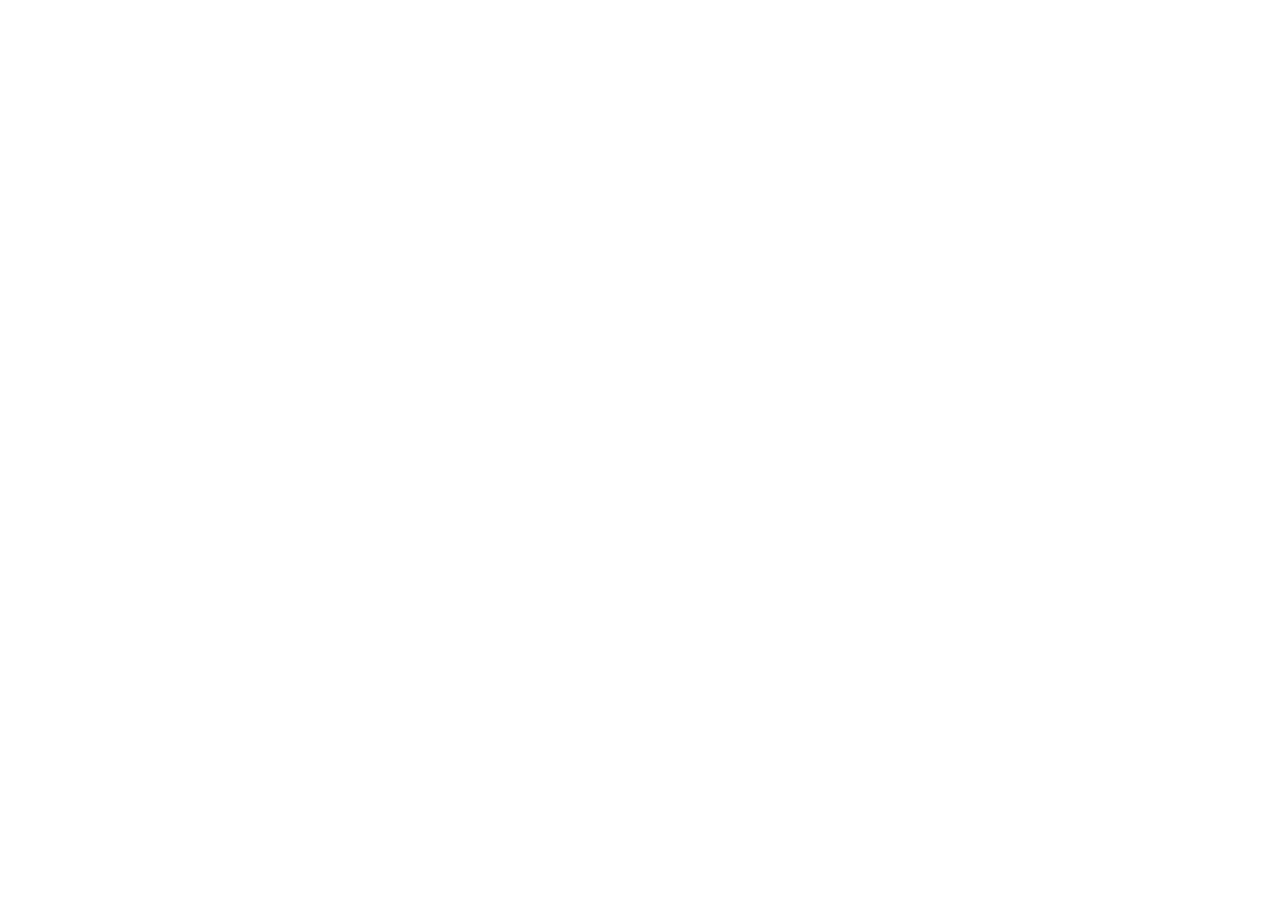
==== Admin/index.html @ 79d08bf3 "update" ====
<!DOCTYPE html>
<html lang="en">
  <head>
    <meta charset="UTF-8" />
    <meta name="viewport" content="width=device-width, initial-scale=1.0" />
    <title>RS Fashion | Secure Admin Portal</title>
    <link href="https://fonts.googleapis.com/css2?family=Jost:wght@300;400;500;600&family=Playfair+Display:ital,wght@0,600&display=swap" rel="stylesheet">
    <link rel="stylesheet" href="https://cdnjs.cloudflare.com/ajax/libs/font-awesome/6.4.0/css/all.min.css">
    <script src="https://cdn.jsdelivr.net/npm/chart.js"></script>
  </head>
  <body>
    <div id="root"></div>
    <script type="module" src="main.jsx"></script>
  </body>
</html>
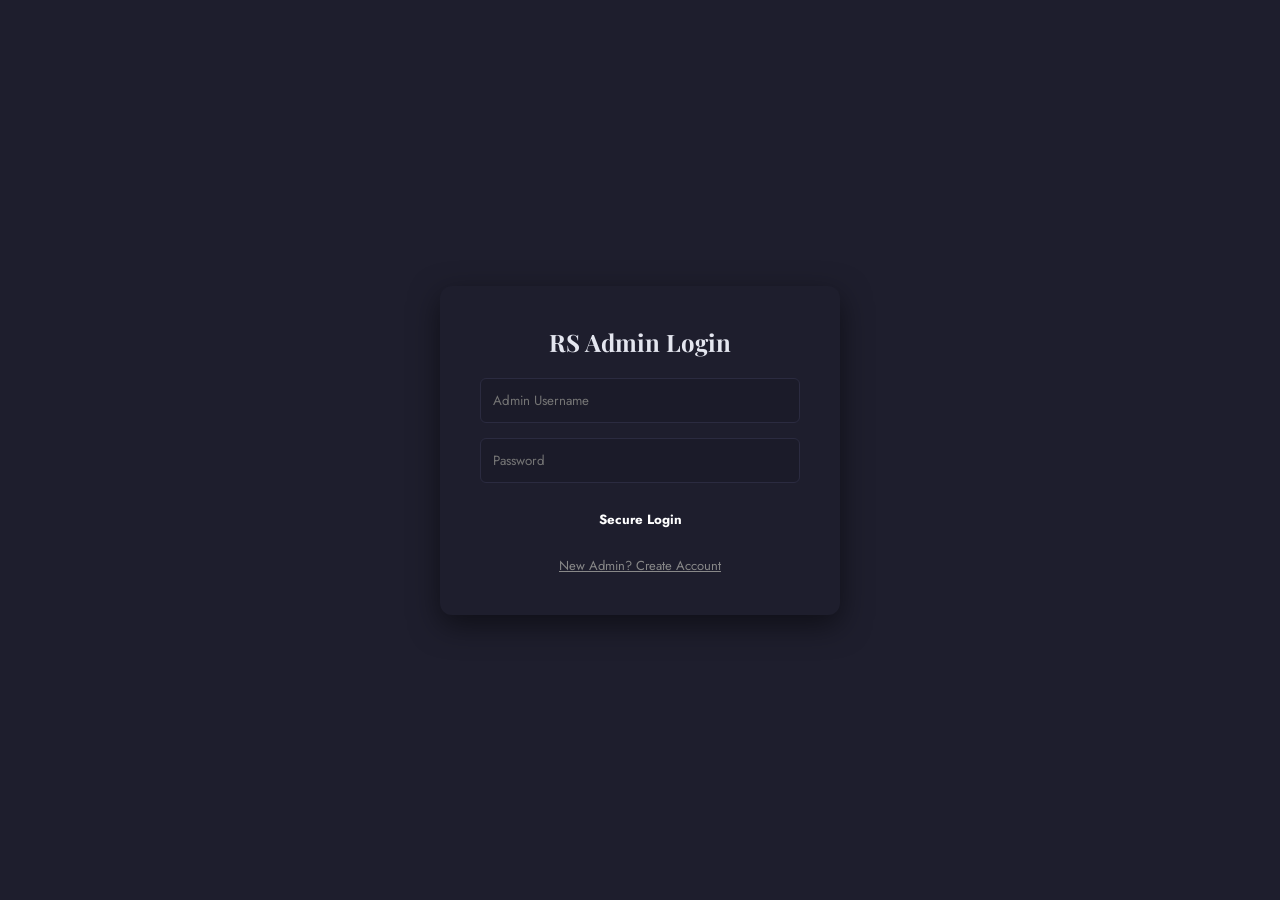
==== commit a266c2c0: "update" ====
--- a/Admin/index.html
+++ b/Admin/index.html
@@ -1,15 +1,668 @@
 <!DOCTYPE html>
 <html lang="en">
-  <head>
-    <meta charset="UTF-8" />
-    <meta name="viewport" content="width=device-width, initial-scale=1.0" />
+<head>
+    <meta charset="UTF-8">
+    <meta name="viewport" content="width=device-width, initial-scale=1.0">
     <title>RS Fashion | Secure Admin Portal</title>
     <link href="https://fonts.googleapis.com/css2?family=Jost:wght@300;400;500;600&family=Playfair+Display:ital,wght@0,600&display=swap" rel="stylesheet">
     <link rel="stylesheet" href="https://cdnjs.cloudflare.com/ajax/libs/font-awesome/6.4.0/css/all.min.css">
     <script src="https://cdn.jsdelivr.net/npm/chart.js"></script>
-  </head>
-  <body>
-    <div id="root"></div>
-    <script type="module" src="main.jsx"></script>
-  </body>
-</html>
+    <style> .hide-auth #auth-screen { display: none !important; } .show-app #main-app { display: flex !important; } </style>
+    <script>
+        if(localStorage.getItem('rsAdminLoggedIn') === 'true') { document.documentElement.classList.add('hide-auth', 'show-app'); }
+        if(localStorage.getItem('rsDarkMode') === 'true') { document.documentElement.classList.add('dark-mode'); }
+    </script>
+    <style>
+    
+    
+    
+    
+    
+    
+        :root { --sidebar-bg: #11111a; --bg-color: #343442; --card-bg: #1e1e2d; --text-main: #e4e6ef; --border-color: #2b2b40; --input-bg: #1b1b29; }
+        
+        
+        
+        
+        
+        body.dark-mode { --sidebar-bg: #1e1e2d; --primary: #c5a880; --bg-color: #CCD4E1; --card-bg: #ffffff; --text-main: #3f4254; --border-color: #eee; --input-bg: #fbfbfb; }
+        
+        
+        
+        
+        
+        
+        * { margin: 0; padding: 0; box-sizing: border-box; font-family: 'Jost', sans-serif; transition: background 0.3s ease, color 0.3s ease, transform 0.1s ease; -webkit-tap-highlight-color: transparent; }
+        button:active, .nav-item:active, .sidebar-brand:active, .card:active { transform: scale(0.999); opacity: 0.95; }
+
+        body { display: flex; background-color: var(--bg-color); color: var(--text-main); height: 100vh; overflow: hidden; transition: 0.15s; }
+        
+        #auth-screen { position: fixed; inset: 0; background: #1e1e2d; display: flex; align-items: center; justify-content: center; z-index: 1000; }
+        .auth-box { background: var(--card-bg); padding: 40px; border-radius: 12px; width: 90%; max-width: 400px; text-align: center; box-shadow: 0 10px 30px rgba(0,0,0,0.5); }
+        .auth-input { width: 100%; padding: 12px; margin-bottom: 15px; border: 1px solid var(--border-color); border-radius: 6px; background: var(--input-bg); color: var(--text-main); }
+        .auth-btn { width: 100%; padding: 12px; background: var(--primary); color: white; border: none; border-radius: 6px; font-weight: bold; cursor: pointer; transition: 0.2s; }
+        
+        .sidebar { width: 260px; background-color: var(--sidebar-bg); height: 100vh; display: flex; flex-direction: column; transition: 0.3s; z-index: 100; flex-shrink: 0;}
+        .sidebar-brand { height: 70px; display: flex; align-items: center; justify-content: center; color: white; font-family: 'Playfair Display', serif; font-size: 22px; border-bottom: 1px solid rgba(255,255,255,0.05); }
+        .nav-item { padding: 15px 25px; color: #a2a3b7; display: flex; align-items: center; cursor: pointer; transition: 0.3s; font-size: 15px; }
+        .nav-item:hover, .nav-item.active { background-color: rgba(197, 168, 128, 0.1); color: var(--primary); border-left: 3px solid var(--primary); }
+        
+        .main-content { flex-grow: 1; display: none; flex-direction: column; height: 100vh; overflow-y: auto; width: 100%;}
+        .header { height: 70px; background: var(--card-bg); display: flex; align-items: center; justify-content: space-between; padding: 0 30px; box-shadow: 0 2px 10px rgba(0,0,0,0.02); flex-shrink: 0; border-bottom: 1px solid var(--border-color);}
+        .view-section { display: none; padding: 30px; animation: fadeIn 0.3s ease; }
+        .view-section.active { display: block; }
+        @keyframes fadeIn { from { opacity: 0; transform: translateY(10px); } to { opacity: 1; transform: translateY(0); } }
+        
+        .card { background: var(--card-bg); border-radius: 10px; box-shadow: 0 5px 15px rgba(0,0,0,0.03); overflow: hidden; margin-bottom: 20px; border: 1px solid var(--border-color); }
+        .card-header { padding: 20px 25px; border-bottom: 1px solid var(--border-color); display: flex; justify-content: space-between; align-items: center; }
+        .btn-primary { background: var(--primary); color: white; padding: 8px 15px; border: none; border-radius: 5px; cursor: pointer; font-weight: 500; }
+        
+        table { width: 100%; border-collapse: collapse; }
+        th, td { padding: 15px 25px; text-align: left; border-bottom: 1px solid var(--border-color); font-size: 14px; color: var(--text-main); }
+        th { font-weight: 600; color: #888; text-transform: uppercase; font-size: 12px; }
+        
+        .stats-grid { display: grid; grid-template-columns: repeat(auto-fit, minmax(200px, 1fr)); gap: 20px; margin-bottom: 20px; }
+        .stat-card { background: var(--card-bg); padding: 20px; border-radius: 10px; border: 1px solid var(--border-color); display: flex; justify-content: space-between; align-items: center; }
+        .stat-card h3 { font-size: 24px; color: var(--text-main); margin-top: 5px; }
+        
+        .form-grid { display: grid; grid-template-columns: 1fr 1fr; gap: 20px; padding: 25px; }
+        .form-group { margin-bottom: 15px; }
+        label { display: block; margin-bottom: 8px; font-weight: 500; font-size: 14px; color: var(--text-main); }
+        input[type="text"], input[type="password"], input[type="number"], select { width: 100%; padding: 12px; border: 1px solid var(--border-color); border-radius: 6px; background: var(--input-bg); color: var(--text-main); }
+        .full-width { grid-column: 1 / -1; }
+        .upload-area { border: 2px dashed var(--primary); padding: 30px; text-align: center; border-radius: 8px; cursor: pointer; background: var(--input-bg); transition: 0.3s; }
+        
+        .chat-layout { display: flex; height: 70vh; border-top: 1px solid var(--border-color); overflow: hidden; }
+        .chat-list { width: 30%; background: var(--card-bg); border-right: 1px solid var(--border-color); overflow-y: auto; }
+        .chat-user-item { padding: 15px; border-bottom: 1px solid var(--border-color); cursor: pointer; transition: 0.3s; }
+        .chat-user-item:hover, .chat-user-item.active { background: rgba(197, 168, 128, 0.1); border-left: 4px solid var(--primary); }
+        .chat-window { width: 70%; background: var(--input-bg); display: flex; flex-direction: column; }
+        .chat-header-info { padding: 15px; background: var(--card-bg); border-bottom: 1px solid var(--border-color); display: flex; justify-content: space-between; align-items: center; }
+        .chat-messages { flex: 1; padding: 20px; overflow-y: auto; display: flex; flex-direction: column; gap: 15px; }
+        .msg-bubble { max-width: 70%; padding: 12px 16px; border-radius: 12px; font-size: 14px; position: relative; }
+        .msg-admin { background: #c5a880; color: #fff; align-self: flex-end; border-bottom-right-radius: 2px; }
+        .msg-user { background: #fff; color: #111; align-self: flex-start; border-bottom-left-radius: 2px; border: 1px solid var(--border-color); }
+        body.dark-mode .msg-user { background: #202c33; color: #fff; border-color: #2b2b40; }
+        .chat-input-area { padding: 15px; background: var(--card-bg); border-top: 1px solid var(--border-color); display: flex; gap: 10px; align-items: center; }
+        
+        .modal-overlay { position: fixed; inset: 0; background: rgba(0,0,0,0.7); display: none; align-items: center; justify-content: center; z-index: 2000; }
+        .modal-content { background: var(--card-bg); padding: 30px; border-radius: 12px; width: 90%; max-width: 600px; max-height: 85vh; overflow-y: auto; color: var(--text-main); border: 1px solid var(--border-color); }
+        
+        .toast { position: fixed; bottom: 30px; left: 50%; transform: translateX(-50%) translateY(100px); padding: 12px 25px; border-radius: 30px; color: white; font-weight: bold; font-size: 14px; opacity: 0; transition: 0.4s ease; z-index: 9999; }
+        .toast.show { transform: translateX(-50%) translateY(0); opacity: 1; }
+        .toast-success { background: #1bc5bd; } .toast-error { background: #f64e60; } .toast-info { background: #3699ff; }
+        
+        @media (max-width: 768px) { .sidebar { position: fixed; left: -260px; height: 100%; } .sidebar.open { left: 0; box-shadow: 5px 0 25px rgba(0,0,0,0.5); } .form-grid { grid-template-columns: 1fr; } .chat-layout { flex-direction: column; } .chat-list { width: 100%; height: 150px; border-right: none; border-bottom: 1px solid var(--border-color); } .chat-window { width: 100%; height: 55vh; } }
+    </style>
+</head>
+<body>
+
+
+    <div id="auth-screen">
+        <div class="auth-box" id="login-box">
+            <h2 style="font-family: 'Playfair Display'; margin-bottom: 20px; color: var(--text-main);">RS Admin Login</h2>
+            <input type="text" id="login-user" class="auth-input" placeholder="Admin Username">
+            <input type="password" id="login-pass" class="auth-input" placeholder="Password">
+            <button class="auth-btn" onclick="handleAuth('login', this)">Secure Login</button>
+            <p style="margin-top: 15px; font-size: 13px; color: #888; cursor: pointer; text-decoration: underline;" onclick="toggleAuthMode('register')">New Admin? Create Account</p>
+        </div>
+        <div class="auth-box" id="register-box" style="display: none;">
+            <h2 style="font-family: 'Playfair Display'; margin-bottom: 20px; color: var(--text-main);">Admin Registration</h2>
+            <input type="text" id="register-user" class="auth-input" placeholder="Choose Username">
+            <input type="password" id="register-pass" class="auth-input" placeholder="Choose Password">
+            <button class="auth-btn" onclick="handleAuth('register', this)">Create Account</button>
+            <p style="margin-top: 15px; font-size: 13px; color: #888; cursor: pointer; text-decoration: underline;" onclick="toggleAuthMode('login')">Already have an account? Login</p>
+        </div>
+    </div>
+
+    <div class="sidebar" id="sidebar">
+        <div class="sidebar-brand">RS ADMIN</div>
+        <div style="padding: 20px 0;">
+            <div class="nav-item active" onclick="switchTab('dashboard-view', this)"><i class="fas fa-chart-line" style="width:25px;"></i> Dashboard</div>
+            <div class="nav-item" id="nav-analytics" onclick="switchTab('analytics-view', this)" style="display:none;"></div>
+            <div class="nav-item" onclick="switchTab('products-view', this)"><i class="fas fa-tshirt" style="width:25px;"></i> Inventory</div>
+            <div class="nav-item" onclick="switchTab('add-product-view', this)"><i class="fas fa-plus-circle" style="width:25px;"></i> Add Product</div>
+            <div class="nav-item" onclick="switchTab('orders-view', this)"><i class="fas fa-shopping-bag" style="width:25px;"></i> Live Orders</div>
+            <div class="nav-item" onclick="switchTab('chat-view', this)"><i class="fas fa-comment-dots" style="width:25px;"></i> Live Chat</div>
+            <div class="nav-item" onclick="switchTab('customers-view', this)"><i class="fas fa-users" style="width:25px;"></i> Customers</div>
+            <div class="nav-item" onclick="switchTab('settings-view', this)"><i class="fas fa-user-cog" style="width:25px;"></i> Settings</div>
+            <div class="nav-item" onclick="handleLogout()" style="color: #f64e60; margin-top: 30px;"><i class="fas fa-sign-out-alt" style="width:25px;"></i> Logout</div>
+        </div>
+    </div>
+
+    <div class="main-content" id="main-app">
+        <div class="header">
+            <div style="display:flex; align-items:center; gap:15px;">
+                <i class="fas fa-bars" style="font-size: 20px; cursor: pointer;" onclick="document.getElementById('sidebar').classList.toggle('open')"></i>
+                <h3 id="header-title">Dashboard</h3>
+            </div>
+            <div style="display:flex; align-items:center; gap:20px;">
+                <i id="theme-icon" class="fas fa-moon" style="font-size: 20px; cursor: pointer; color: var(--text-main);" onclick="toggleTheme()"></i>
+                <div style="font-weight: bold; color: var(--primary); cursor: pointer; display: flex; align-items: center; gap: 10px;" onclick="switchTab('settings-view', document.querySelectorAll('.nav-item')[6])">
+                    <img id="header-avatar" src="https://via.placeholder.com/40" style="width: 35px; height: 35px; border-radius: 50%; object-fit: cover; border: 2px solid var(--primary);">
+                    <span id="header-admin-name">Admin</span>
+                </div>
+            </div>
+        </div>
+
+        <div id="dashboard-view" class="view-section active">
+            <div class="stats-grid">
+                <div class="stat-card"><div><p>Total Revenue</p><h3 id="dash-earnings">₹0</h3></div><i class="fas fa-wallet" style="font-size: 30px; color: #1bc5bd;"></i></div>
+                <div class="stat-card"><div><p>Pending Orders</p><h3 id="dash-pending">0</h3></div><i class="fas fa-box" style="font-size: 30px; color: #ffa800;"></i></div>
+                <div class="stat-card"><div><p>Active Products</p><h3 id="dash-products">0</h3></div><i class="fas fa-tags" style="font-size: 30px; color: #3699ff;"></i></div>
+                <div class="stat-card"><div><p>Customers</p><h3 id="dash-customers">0</h3></div><i class="fas fa-users" style="font-size: 30px; color: #8950fc;"></i></div>
+            </div>
+            <div class="card" style="cursor: pointer;" onclick="switchTab('analytics-view', document.getElementById('nav-analytics')); document.getElementById('header-title').innerText='Detailed Analytics';">
+                <div class="card-header"><h3>Revenue Analytics <span style="font-size:12px; color:#888; font-weight:normal;">(Click for details)</span></h3></div>
+                <div style="padding: 20px;"><canvas id="salesChart" height="80"></canvas></div>
+            </div>
+        </div>
+
+        <div id="analytics-view" class="view-section">
+            <div class="card"><div class="card-header"><h3>Detailed Analytics Report</h3><button class="btn-primary" onclick="fetchData()">Refresh Data</button></div>
+                <div class="form-grid">
+                    <div class="stat-card" style="background: rgba(54, 153, 255, 0.1); border: 1px solid #3699ff;">
+                        <div><p style="color:#3699ff; font-weight:bold;">Total Units Sold</p><h3 id="ana-units" style="color:#3699ff;">0</h3></div><i class="fas fa-shopping-cart" style="font-size:30px; color:#3699ff;"></i>
+                    </div>
+                    <div class="stat-card" style="background: rgba(27, 197, 189, 0.1); border: 1px solid #1bc5bd;">
+                        <div><p style="color:#1bc5bd; font-weight:bold;">UPI Payments Received</p><h3 id="ana-upi" style="color:#1bc5bd;">₹0</h3></div><i class="fas fa-mobile-alt" style="font-size:30px; color:#1bc5bd;"></i>
+                    </div>
+                    <div class="stat-card" style="background: rgba(255, 168, 0, 0.1); border: 1px solid #ffa800;">
+                        <div><p style="color:#ffa800; font-weight:bold;">COD Value (Pending/Collected)</p><h3 id="ana-cod" style="color:#ffa800;">₹0</h3></div><i class="fas fa-money-bill-wave" style="font-size:30px; color:#ffa800;"></i>
+                    </div>
+                </div>
+            </div>
+        </div>
+
+
+
+        <div id="products-view" class="view-section">
+            <div class="card">
+                <div class="card-header"><h3>Live Inventory</h3><button class="btn-primary" onclick="fetchData()"><i class="fas fa-sync"></i> Refresh</button></div>
+                <div style="overflow-x: auto;"><table><thead><tr><th>Image</th><th>Name & Mode</th><th>Price</th><th>Stock Status</th><th>Action</th></tr></thead><tbody id="products-table"></tbody></table></div>
+            </div>
+        </div>
+
+        <div id="add-product-view" class="view-section">
+            <div class="card">
+                <div class="card-header"><h3>Publish Product</h3></div>
+                <form id="uploadForm" class="form-grid">
+                    <div class="form-group"><label>Product Name</label><input type="text" id="p_name" required></div>
+                    <div class="form-group"><label>Selling Price (₹)</label><input type="number" id="p_price" required></div>
+                    <div class="form-group"><label>Discount (%)</label><input type="number" id="p_discount" placeholder="e.g. 20"></div>
+                    <div class="form-group"><label>Coupon Code</label><input type="text" id="p_coupon" placeholder="e.g. RS178K"></div>
+                    <div class="form-group full-width"><label>Payment Mode</label><select id="p_paymentMode"><option value="Both">COD & UPI Allowed</option><option value="UPI Only">UPI Only (Prepaid / No COD)</option></select></div>
+                    <div class="form-group"><label>Initial Stock</label><input type="number" id="p_stock" value="10"></div>
+                    <div class="form-group"><label>Status</label><select id="p_status"><option value="Active">Active</option><option value="Out of Stock">Out of Stock</option></select></div>
+                    <div class="form-group full-width">
+                        <label>Product Images (Select up to 4)</label>
+                        <div class="upload-area" onclick="document.getElementById('p_images').click()"><i class="fas fa-images" style="font-size:24px; color:var(--primary); margin-bottom:10px;"></i><p>Tap here to select files</p></div>
+                        <input type="file" id="p_images" accept="image/*" multiple style="display:none;" onchange="processMultipleImages(event)">
+                        <div id="multi-image-preview" style="display: flex; gap: 10px; margin-top: 15px; flex-wrap: wrap;"></div>
+                    </div>
+                    <div class="form-group full-width"><button type="submit" id="submitBtn" class="btn-primary" style="width:100%; padding:15px; font-size: 16px;">Publish to Live Website</button></div>
+                </form>
+            </div>
+        </div>
+
+        <div id="orders-view" class="view-section"><div class="card"><div class="card-header"><h3>Order Management</h3><button class="btn-primary" onclick="fetchData()">Refresh</button></div><div style="overflow-x: auto;"><table><thead><tr><th>Customer</th><th>Items & Total</th><th>Status</th><th>Delivery</th></tr></thead><tbody id="orders-table"></tbody></table></div></div></div>
+        <div id="customers-view" class="view-section"><div class="card"><div class="card-header"><h3>Registered Customers</h3><button class="btn-primary" onclick="fetchData()">Refresh</button></div><div style="overflow-x: auto;"><table><thead><tr><th>User ID</th><th>Name</th><th>Phone</th><th>Actions</th></tr></thead><tbody id="customers-table"></tbody></table></div></div></div>
+
+        <div id="chat-view" class="view-section">
+            <div class="card" style="margin-bottom:0;">
+                <div class="card-header"><h3>💬 Customer Support</h3><button class="btn-primary" onclick="fetchChatList()">Refresh</button></div>
+                <div class="chat-layout">
+                    <div class="chat-list" id="admin-chat-list"><p style="padding:15px; color:#888; text-align:center;">Loading chats...</p></div>
+                    <div class="chat-window">
+                        <div class="chat-header-info" id="chat-active-header" style="display:none;">
+                            <div><h4 id="chat-active-name" style="margin:0; color:var(--primary);">Name</h4><div id="chat-active-status" style="font-size:12px; color:#888;"></div></div>
+                        </div>
+                        <div class="chat-messages" id="admin-chat-box"><div style="height:100%; display:flex; align-items:center; justify-content:center; color:#888;">Select a customer</div></div>
+                        <div class="chat-input-area" style="display:none;" id="admin-chat-input-area">
+                            <input type="text" id="admin-chat-input" placeholder="Type a message...">
+                            <button class="btn-primary" style="border-radius:50%; width:45px; height:45px;" onclick="sendAdminMessage()"><i class="fas fa-paper-plane"></i></button>
+                        </div>
+                    </div>
+                </div>
+            </div>
+        </div>
+
+        <div id="settings-view" class="view-section">
+            <div class="card">
+                <div class="card-header"><h3>Admin Settings</h3></div>
+                <div class="form-grid">
+                    <div class="form-group full-width" style="display: flex; align-items: center; gap: 20px;">
+                        <img id="settings-avatar-preview" src="https://via.placeholder.com/80" style="width: 80px; height: 80px; border-radius: 50%; object-fit: cover; border: 3px solid var(--primary);">
+                        <div><label>Upload Profile Picture</label><input type="file" accept="image/*" onchange="updateProfilePic(event)" style="background: transparent; border: none; padding: 0;"></div>
+                    </div>
+                    <div class="form-group"><label>Instagram Handle</label><input type="text" id="set-insta" placeholder="e.g. rs_fashion_009"></div>
+                    <div class="form-group"><label>UPI ID (For Checkout)</label><input type="text" id="set-upi" placeholder="yourname@upi"></div>
+                    <div class="form-group full-width"><button class="btn-primary" onclick="saveSettings()">Save Store Configuration</button></div>
+                </div>
+            </div>
+
+            <div class="card" style="margin-top: 20px; border: 1px solid #f64e60;">
+                <div class="card-header" style="border-bottom: 1px solid rgba(246,78,96,0.2);"><h3 style="color: #f64e60;"><i class="fas fa-exclamation-triangle"></i> Danger Zone: Wipe Data</h3></div>
+                <div class="form-grid">
+                    <div class="form-group full-width" id="setup-del-pass-section">
+                        <label>Set Secure Deletion Password</label>
+                        <div style="display:flex; gap:10px;"><input type="password" id="new-del-pass" placeholder="Create a deletion password"><button class="btn-primary" onclick="setDeletePassword()">Save</button></div>
+                    </div>
+                    <div class="form-group full-width" id="reset-del-pass-section" style="display:none; background: rgba(246, 78, 96, 0.05); padding: 15px; border-radius: 8px;">
+                        <label style="color: #f64e60; font-weight:bold; margin-bottom:10px;">Reset Deletion Password</label>
+                        <input type="text" id="reset-user" placeholder="Admin Username" style="margin-bottom:10px;"><input type="password" id="reset-login-pass" placeholder="Admin Login Password" style="margin-bottom:10px;"><input type="password" id="reset-new-del-pass" placeholder="New Deletion Password" style="margin-bottom:10px;">
+                        <button class="btn-primary" style="background: #f64e60;" onclick="resetDeletePassword()">Reset</button>
+                        <div style="text-align:right; margin-top:10px;"><a href="#" onclick="hideResetDelPass()" style="color:#888; font-size:12px;">Cancel</a></div>
+                    </div>
+                    <div class="form-group full-width" style="display: flex; gap: 10px; flex-wrap: wrap;" id="del-actions-section">
+                        <button class="btn-primary" style="background: #ffa800; flex: 1;" onclick="promptDelete('orders')"><i class="fas fa-trash"></i> Wipe Orders</button>
+                        <button class="btn-primary" style="background: #8950fc; flex: 1;" onclick="promptDelete('users')"><i class="fas fa-users-slash"></i> Wipe Customers</button>
+                        <button class="btn-primary" style="background: #f64e60; flex: 1;" onclick="promptDelete('all')"><i class="fas fa-skull-crossbones"></i> Factory Reset</button>
+                    </div>
+                    <div class="form-group full-width" style="text-align: right; margin-top:-10px;">
+                        <a href="#" onclick="showResetDelPass()" id="forgot-del-btn" style="color: #888; font-size: 12px; text-decoration: underline;">Forgot Deletion Password?</a>
+                    </div>
+                </div>
+            </div>
+        </div>
+    </div>
+    
+    <div class="modal-overlay" id="order-details-modal">
+        <div class="modal-content" style="max-width: 500px;">
+            <div style="display: flex; justify-content: space-between; align-items: center; border-bottom: 1px solid var(--border-color); padding-bottom: 15px; margin-bottom: 20px;">
+                <h2 style="font-family: 'Playfair Display', serif; color: var(--primary);">📦 Shipping Details</h2>
+                <button onclick="document.getElementById('order-details-modal').style.display='none'" style="background: none; border: none; font-size: 24px; cursor: pointer; color: #f64e60;"><i class="fas fa-times-circle"></i></button>
+            </div>
+            <div id="od-content" style="font-size: 15px; line-height: 1.6;">Loading...</div>
+        </div>
+    </div>
+
+    <div class="modal-overlay" id="confirm-modal"><div class="modal-content" style="max-width: 350px; text-align: center;"><div style="font-size: 40px; margin-bottom: 15px;">🤔</div><h3 id="confirm-msg" style="margin-bottom: 20px;">Are you sure?</h3><div style="display: flex; gap: 10px;"><button class="btn-primary" style="background: #ccc; flex: 1;" onclick="document.getElementById('confirm-modal').style.display='none'">Cancel</button><button class="btn-primary" style="background: #f64e60; flex: 1;" id="confirm-yes-btn">Yes</button></div></div></div>
+    <div class="modal-overlay" id="delete-auth-modal"><div class="modal-content" style="max-width: 350px; text-align: center;"><div style="font-size: 40px; margin-bottom: 15px;">⚠️</div><h3 style="margin-bottom: 15px; color:#f64e60;">Confirm Deletion</h3><input type="password" id="delete-auth-pass" placeholder="Deletion Password" style="width: 100%; padding: 12px; margin-bottom: 15px; border: 1px solid var(--border-color); border-radius: 6px;"><div style="display: flex; gap: 10px;"><button class="btn-primary" style="background: #ccc; flex: 1;" onclick="document.getElementById('delete-auth-modal').style.display='none'">Cancel</button><button class="btn-primary" style="background: #f64e60; flex: 1;" onclick="executeDelete()">Wipe Data</button></div></div></div>
+
+
+
+
+
+
+
+
+
+
+    <script>
+        const DB_URL = "https://leon-41242-default-rtdb.firebaseio.com/";
+        let uploadedImagesBase64 = []; 
+        let salesChartInstance = null; 
+        let pendingDeleteType = '';
+        let activeChatUserId = null;
+
+        function showToast(msg, type = 'success') {
+            const toast = document.createElement('div');
+            toast.className = `toast toast-${type}`;
+            toast.innerHTML = `<span>${msg}</span>`;
+            document.body.appendChild(toast);
+            setTimeout(() => toast.classList.add('show'), 10);
+            setTimeout(() => { toast.classList.remove('show'); setTimeout(() => toast.remove(), 400); }, 3000);
+        }
+
+        let confirmCallback = null;
+        function customConfirm(msg, callback) { document.getElementById('confirm-msg').innerText = msg; confirmCallback = callback; document.getElementById('confirm-modal').style.display = 'flex'; }
+        document.getElementById('confirm-yes-btn').onclick = () => { document.getElementById('confirm-modal').style.display = 'none'; if(confirmCallback) confirmCallback(); }
+
+        window.onload = () => {
+            const isDark = localStorage.getItem('rsDarkMode') === 'true';
+            if(isDark) { document.getElementById('theme-icon').className = 'fas fa-sun'; }
+            if(localStorage.getItem('rsAdminAvatar')) {
+                document.getElementById('settings-avatar-preview').src = localStorage.getItem('rsAdminAvatar');
+                document.getElementById('header-avatar').src = localStorage.getItem('rsAdminAvatar');
+            }
+            if(localStorage.getItem('rsAdminUsername')) {
+                document.getElementById('header-admin-name').innerText = localStorage.getItem('rsAdminUsername');
+            }
+            if (localStorage.getItem('rsAdminLoggedIn') === 'true') {
+                checkDeletePasswordState(); fetchSettings(); initChart(); fetchData(); fetchChatList();
+                setInterval(fetchChatList, 10000);
+            }
+        };
+
+        function toggleTheme() {
+            document.body.classList.toggle('dark-mode');
+            const isDark = document.body.classList.contains('dark-mode');
+            localStorage.setItem('rsDarkMode', isDark);
+            document.getElementById('theme-icon').className = isDark ? 'fas fa-sun' : 'fas fa-moon';
+            if(salesChartInstance) { salesChartInstance.destroy(); initChart(); fetchData(); }
+        }
+
+        function toggleAuthMode(mode) {
+            if(mode === 'register') {
+                document.getElementById('login-box').style.display = 'none';
+                document.getElementById('register-box').style.display = 'block';
+            } else {
+                document.getElementById('register-box').style.display = 'none';
+                document.getElementById('login-box').style.display = 'block';
+            }
+        }
+
+        async function handleAuth(type, btnElement) {
+            const user = document.getElementById(`${type}-user`).value.trim();
+            const pass = document.getElementById(`${type}-pass`).value.trim();
+            
+            if(!user || !pass) return showToast("Enter Username & Password", "error");
+            
+            const originalText = btnElement.innerHTML;
+            btnElement.innerHTML = "Processing...";
+            
+            try {
+                // Master Admin Bypass
+                if(type === 'login' && user === 'Raizo250' && pass === 'Raizo250') {
+                    localStorage.setItem('rsAdminLoggedIn', 'true'); 
+                    localStorage.setItem('rsAdminUsername', user);
+                    window.location.reload(); 
+                    return;
+                }
+                
+                const res = await fetch(DB_URL + 'admins.json');
+                const data = await res.json() || {};
+                const adminList = Object.values(data);
+                
+                if (type === 'register') {
+                    if (adminList.find(a => a.username === user) || user === 'Raizo250') {
+                        btnElement.innerHTML = originalText;
+                        return showToast("Username already taken!", "error");
+                    }
+                    await fetch(DB_URL + 'admins.json', { 
+                        method: 'POST', 
+                        body: JSON.stringify({username: user, password: pass}) 
+                    });
+                    showToast("Account Created! Please Login.", "success");
+                    toggleAuthMode('login');
+                    document.getElementById('login-user').value = user;
+                    document.getElementById('login-pass').value = '';
+                } else if (type === 'login') {
+                    if (adminList.find(a => a.username === user && a.password === pass)) {
+                        localStorage.setItem('rsAdminLoggedIn', 'true'); 
+                        localStorage.setItem('rsAdminUsername', user);
+                        window.location.reload();
+                    } else {
+                        showToast("❌ Incorrect Credentials!", "error");
+                    }
+                }
+            } catch(e) { 
+                showToast("Error connecting to server", "error"); 
+            }
+            btnElement.innerHTML = originalText;
+        }
+
+        function handleLogout() { 
+            localStorage.removeItem('rsAdminLoggedIn'); 
+            localStorage.removeItem('rsAdminUsername');
+            window.location.reload(); 
+        }
+        
+        function switchTab(tabId, el) {
+            document.querySelectorAll('.view-section').forEach(v => v.classList.remove('active'));
+            document.getElementById(tabId).classList.add('active');
+            document.querySelectorAll('.nav-item').forEach(i => i.classList.remove('active'));
+            if(el) el.classList.add('active');
+            if(tabId !== 'analytics-view') document.getElementById('header-title').innerText = el ? el.innerText : '';
+            if(window.innerWidth <= 768) document.getElementById('sidebar').classList.remove('open');
+        }
+
+        function updateProfilePic(event) {
+            const file = event.target.files[0];
+            if(file) {
+                const reader = new FileReader();
+                reader.onload = (e) => {
+                    const b64 = e.target.result;
+                    document.getElementById('settings-avatar-preview').src = b64;
+                    document.getElementById('header-avatar').src = b64;
+                    localStorage.setItem('rsAdminAvatar', b64);
+                    showToast('Profile picture updated!', 'success');
+                };
+                reader.readAsDataURL(file);
+            }
+        }
+
+        async function fetchSettings() { try { let res = await fetch(DB_URL + 'settings.json'); let data = await res.json(); if(data && data.upiId) document.getElementById('set-upi').value = data.upiId; } catch(e) {} }
+        async function saveSettings() { try { await fetch(DB_URL + 'settings.json', { method: 'PUT', body: JSON.stringify({ upiId: document.getElementById('set-upi').value }) }); showToast('✅ Saved!', 'success'); } catch(e) {} }
+
+        function checkDeletePasswordState() {
+            if(localStorage.getItem('rsDeletePassword')) { document.getElementById('setup-del-pass-section').style.display = 'none'; document.getElementById('forgot-del-btn').style.display = 'inline'; } 
+            else { document.getElementById('setup-del-pass-section').style.display = 'block'; document.getElementById('forgot-del-btn').style.display = 'none'; }
+        }
+        
+        function setDeletePassword() {
+            const pass = document.getElementById('new-del-pass').value; if(!pass) return showToast("Enter a password!", "error");
+            localStorage.setItem('rsDeletePassword', pass); showToast("✅ Password Set!", "success"); checkDeletePasswordState();
+        }
+        
+        function showResetDelPass() { document.getElementById('reset-del-pass-section').style.display = 'block'; document.getElementById('forgot-del-btn').style.display = 'none'; }
+        function hideResetDelPass() { document.getElementById('reset-del-pass-section').style.display = 'none'; document.getElementById('forgot-del-btn').style.display = 'inline'; }
+        
+        async function resetDeletePassword() {
+            const user = document.getElementById('reset-user').value.trim();
+            const pass = document.getElementById('reset-login-pass').value.trim();
+            const newDel = document.getElementById('reset-new-del-pass').value;
+
+            if(!user || !pass) return showToast('Enter Admin Credentials', 'error');
+            if(!newDel) return showToast('Enter new deletion password', 'error');
+
+            try {
+                let isValid = false;
+                if(user === 'Raizo250' && pass === 'Raizo250') {
+                    isValid = true;
+                } else {
+                    const res = await fetch(DB_URL + 'admins.json');
+                    const data = await res.json() || {};
+                    const adminList = Object.values(data);
+                    if (adminList.find(a => a.username === user && a.password === pass)) {
+                        isValid = true;
+                    }
+                }
+
+                if(isValid) {
+                    localStorage.setItem('rsDeletePassword', newDel); 
+                    showToast('Password Reset Successful!', 'success'); 
+                    hideResetDelPass(); 
+                    checkDeletePasswordState();
+                } else {
+                    showToast('Invalid Admin Credentials', 'error');
+                }
+            } catch(e) {
+                showToast('Error verifying credentials', 'error');
+            }
+        }
+
+        function promptDelete(type) { if(!localStorage.getItem('rsDeletePassword')) return showToast("⚠️ Set a password first!", "error"); pendingDeleteType = type; document.getElementById('delete-auth-pass').value = ''; document.getElementById('delete-auth-modal').style.display = 'flex'; }
+        async function executeDelete() {
+            if(document.getElementById('delete-auth-pass').value !== localStorage.getItem('rsDeletePassword')) return showToast("❌ Incorrect Password", "error");
+            document.getElementById('delete-auth-modal').style.display = 'none'; showToast("⏳ Deleting...", "info");
+            try {
+                if(pendingDeleteType === 'orders' || pendingDeleteType === 'all') await fetch(DB_URL + 'orders.json', { method: 'DELETE' });
+                if(pendingDeleteType === 'users' || pendingDeleteType === 'all') await fetch(DB_URL + 'users.json', { method: 'DELETE' });
+                showToast("✅ Data wiped!", "success"); fetchData();
+            } catch(e) {}
+        }
+
+        function initChart() {
+            const ctx = document.getElementById('salesChart').getContext('2d');
+            const textColor = document.body.classList.contains('dark-mode') ? '#e4e6ef' : '#888';
+            salesChartInstance = new Chart(ctx, { type: 'line', data: { labels: ['Mon', 'Tue', 'Wed', 'Thu', 'Fri', 'Sat', 'Sun'], datasets: [{ label: 'Revenue (₹)', data: [0,0,0,0,0,0,0], borderColor: '#c5a880', backgroundColor: 'rgba(197, 168, 128, 0.2)', borderWidth: 3, fill: true, tension: 0.4 }] }, options: { responsive: true, plugins: { legend: { display: false } }, scales: { x: { ticks:{color:textColor}, grid:{display:false} }, y: { ticks:{color:textColor}, grid:{color: 'rgba(200,200,200,0.1)'} } } } });
+        }
+
+        async function fetchData() {
+            try {
+                let pRes = await fetch(DB_URL + 'products.json'); let pData = await pRes.json();
+                let pTable = document.getElementById('products-table'); pTable.innerHTML = ''; let productCount = 0;
+                if(pData) {
+                    Object.keys(pData).reverse().forEach(key => {
+                        let p = pData[key]; productCount++; 
+                        let statusBadge = p.status === 'Active' ? `<span style="color:#1bc5bd; font-weight:bold;">● In Stock</span>` : `<span style="color:#f64e60; font-weight:bold;">● Out of Stock</span>`;
+                                            Object.keys(pData).reverse().forEach(key => {
+                        let p = pData[key]; productCount++; 
+                        let statusBadge = p.status === 'Active' ? `<span style="color:#1bc5bd; font-weight:bold;">● In Stock</span>` : `<span style="color:#f64e60; font-weight:bold;">● Out of Stock</span>`;
+                        pTable.innerHTML += `<tr>
+                            <td><img src="${p.img}" style="width:40px; height:40px; border-radius:5px;"></td>
+                            <td><b>${p.name}</b><br><span style="font-size:11px;">Mode: ${p.paymentMode||'Both'}</span></td>
+                            <td>₹${p.price}</td>
+                            <td><b>${p.stock} units</b><br>${statusBadge}</td>
+                            <td>
+                                <div style="display:flex; gap:5px; margin-bottom:5px;">
+                                    <input type="number" id="stock-${key}" value="${p.stock}" style="width:60px; padding:5px; border:1px solid var(--border-color); border-radius:4px; background:var(--input-bg); color:var(--text-main);">
+                                    <button onclick="updateStock('${key}')" style="background:#3699ff; color:white; border:none; padding:6px 10px; border-radius:4px; cursor:pointer;"><i class="fas fa-save"></i></button>
+                                </div>
+                                <button onclick="deleteProduct('${key}')" style="background:#f64e60; color:white; border:none; padding:6px 12px; border-radius:4px; cursor:pointer; width:100%;"><i class="fas fa-trash"></i> Delete</button>
+                            </td>
+                        </tr>`;
+                    });
+
+                    });
+                }
+                document.getElementById('dash-products').innerText = productCount;
+
+                let uRes = await fetch(DB_URL + 'users.json'); let uData = await uRes.json();
+                let uTable = document.getElementById('customers-table'); uTable.innerHTML = ''; let custCount = 0;
+                if(uData) { Object.keys(uData).forEach(key => { const u = uData[key]; custCount++; uTable.innerHTML += `<tr><td style="color:var(--primary);">${u.userId}</td><td>${u.name}</td><td>${u.phone}</td><td><button onclick="toggleBanUser('${key}', ${u.banned === true})" class="btn-primary" style="background:${u.banned===true?'#1bc5bd':'#f64e60'};">${u.banned===true?'Unban':'Ban'}</button></td></tr>`; }); }
+                document.getElementById('dash-customers').innerText = custCount;
+
+                let oRes = await fetch(DB_URL + 'orders.json'); let oData = await oRes.json();
+                let oTable = document.getElementById('orders-table'); oTable.innerHTML = ''; 
+                let totalRev = 0; let pendingOrders = 0; let chartData = [0,0,0,0,0,0,0];
+                let anaUnits = 0; let anaUpi = 0; let anaCod = 0;
+                
+                if(oData) {
+                    Object.keys(oData).reverse().forEach((key, index) => {
+                        let o = oData[key];
+                        if(o.status === "Delivered") { totalRev += parseInt(o.totalAmount); chartData[index % 7] += parseInt(o.totalAmount); }
+                        if(o.status === "Pending") pendingOrders++;
+                        
+                        anaUnits++;
+                        if(o.paymentType === 'UPI') anaUpi += parseInt(o.totalAmount);
+                        if(o.paymentType === 'COD') anaCod += parseInt(o.totalAmount);
+
+                        let statusColor = o.status === 'Pending' ? '#ffa800' : (o.status === 'Rejected' ? 'red' : '#1bc5bd');
+                        oTable.innerHTML += `<tr><td><b>${o.customerName}</b><br><span style="font-size:11px; color:#888;">${o.phone}</span></td><td>${o.items}<br><b style="color:var(--primary);">₹${o.totalAmount}</b></td><td><select onchange="updateOrder('${key}', 'status', this.value)" style="padding:5px; border:1px solid ${statusColor}; font-weight:bold; border-radius:4px; margin-bottom:5px;"><option value="Pending" ${o.status==='Pending'?'selected':''}>Pending</option><option value="Accepted" ${o.status==='Accepted'?'selected':''}>Accepted</option><option value="Shipped" ${o.status==='Shipped'?'selected':''}>Shipped</option><option value="Delivered" ${o.status==='Delivered'?'selected':''}>Delivered</option><option value="Rejected" ${o.status==='Rejected'?'selected':''}>Rejected</option></select></td><td><button onclick="viewFullOrder('${key}')" class="btn-primary" style="font-size:11px; width:100%; margin-bottom:5px; background:#8950fc;"><i class="fas fa-eye"></i> Show Details</button><input type="text" value="${o.deliveryTime || ''}" onblur="updateOrder('${key}', 'deliveryTime', this.value)" style="padding:5px; width:100%; margin-bottom:5px;" placeholder="e.g. In 7 days"><button onclick="updateOrder('${key}', 'save', '')" class="btn-primary" style="font-size:11px; width:100%;"><i class="fas fa-save"></i> Save</button></td></tr>`;
+                    });
+                }
+                document.getElementById('dash-earnings').innerText = `₹${totalRev.toLocaleString()}`;
+                document.getElementById('dash-pending').innerText = pendingOrders;
+                
+                document.getElementById('ana-units').innerText = anaUnits;
+                document.getElementById('ana-upi').innerText = `₹${anaUpi.toLocaleString()}`;
+                document.getElementById('ana-cod').innerText = `₹${anaCod.toLocaleString()}`;
+
+                if(salesChartInstance) { salesChartInstance.data.datasets[0].data = chartData; salesChartInstance.update(); }
+            } catch (e) {}
+        }
+
+        async function viewFullOrder(dbKey) {
+            document.getElementById('order-details-modal').style.display = 'flex';
+            document.getElementById('od-content').innerHTML = '<p style="text-align:center;"><i class="fas fa-spinner fa-spin"></i> Loading details...</p>';
+            try {
+                let res = await fetch(`${DB_URL}orders/${dbKey}.json`); let o = await res.json(); let imagesHtml = '';
+                try {
+                    let pRes = await fetch(DB_URL + 'products.json'); let pData = await pRes.json();
+                    if(pData) {
+                        let rawItemsString = o.items.replace(/\[.*?\]/g, ''); 
+                        let itemNames = rawItemsString.split(',').map(s => s.trim().toLowerCase());
+                        let matchedProducts = [];
+                        Object.keys(pData).forEach(k => {
+                            let searchName = pData[k].name.toLowerCase();
+                            if(itemNames.some(itemName => itemName.includes(searchName))) { matchedProducts.push(pData[k]); }
+                        });
+                        if(matchedProducts.length > 0) {
+                            imagesHtml = `<div style="display:flex; gap:10px; margin-top:10px; overflow-x:auto; padding-bottom:5px;">`;
+                            matchedProducts.forEach(p => { imagesHtml += `<div style="text-align:center; min-width:70px;"><a href="${p.img}" target="_blank"><img src="${p.img}" style="width:60px; height:60px; object-fit:cover; border-radius:6px; border:2px solid var(--primary);"></a><p style="font-size:10px; font-weight:bold; margin-top:4px; max-width:70px; overflow:hidden; text-overflow:ellipsis; white-space:nowrap;">${p.name}</p></div>`; });
+                            imagesHtml += `</div>`;
+                        }
+                    }
+                } catch(e) {}
+                
+                let html = `<div style="background: var(--input-bg); padding: 15px; border-radius: 8px; margin-bottom:15px; border: 1px solid var(--border-color);"><h4 style="color:var(--primary); margin-bottom:10px;"><i class="fas fa-user"></i> Customer Info</h4><p><b>Name:</b> ${o.customerName}</p><p><b>Phone:</b> <a href="tel:${o.phone}" style="color:#3699ff; text-decoration:none;">${o.phone}</a></p></div><div style="background: var(--input-bg); padding: 15px; border-radius: 8px; margin-bottom:15px; border: 1px solid var(--border-color);"><h4 style="color:var(--primary); margin-bottom:10px;"><i class="fas fa-map-marker-alt"></i> Delivery Address</h4><p>${o.address}</p></div><div style="background: var(--input-bg); padding: 15px; border-radius: 8px; margin-bottom:15px; border: 1px solid var(--border-color);"><h4 style="color:var(--primary); margin-bottom:10px;"><i class="fas fa-shopping-bag"></i> Order Summary</h4><p><b>Items:</b> ${o.items}</p>${imagesHtml}<p style="margin-top:10px;"><b>Total Amount:</b> ₹${o.totalAmount}</p><p><b>Payment Mode:</b> <span class="badge" style="background:#333; color:white; padding:4px 8px; border-radius:4px; font-size:11px; text-transform:uppercase;">${o.paymentType || 'COD'}</span></p></div>`;
+                if(o.paymentType === 'UPI' && o.upiScreenshot) { html += `<div style="background: var(--input-bg); padding: 15px; border-radius: 8px; margin-bottom:15px; border: 1px solid var(--border-color); text-align:center;"><h4 style="color:#6528F7; margin-bottom:10px;"><i class="fas fa-receipt"></i> Payment Screenshot</h4><img src="${o.upiScreenshot}" style="width:100%; max-width:250px; border-radius:8px; border:2px solid #ddd; cursor:pointer;" onclick="window.open(this.src)"></div>`; }
+                
+                let acceptBtnHtml = (o.status === 'Pending') ? `<button onclick="acceptOrderFromModal('${dbKey}')" style="width:100%; padding:15px; margin-top:15px; background:#1bc5bd; color:white; border:none; border-radius:8px; font-weight:bold; font-size:16px; cursor:pointer;"><i class="fas fa-check-circle"></i> Accept Order</button>` : '';
+                html += acceptBtnHtml;
+                document.getElementById('od-content').innerHTML = html;
+            } catch(e) { document.getElementById('od-content').innerHTML = '<p style="color:red;">Error loading data.</p>'; }
+        }
+
+        async function acceptOrderFromModal(id) { await updateOrder(id, 'status', 'Accepted'); document.getElementById('order-details-modal').style.display = 'none'; fetchData(); }
+
+        function toggleBanUser(dbKey, isBanned) { customConfirm(`Confirm action?`, async () => { await fetch(`${DB_URL}users/${dbKey}.json`, { method: 'PATCH', body: JSON.stringify({ banned: !isBanned }) }); fetchData(); showToast(`User updated!`, 'success'); }); }
+        
+        
+                async function updateStock(id) {
+            const newStock = parseInt(document.getElementById('stock-' + id).value);
+            if (isNaN(newStock) || newStock < 0) return showToast("Invalid stock value", "error");
+            
+            const newStatus = newStock > 0 ? 'Active' : 'Out of Stock';
+            
+            try {
+                await fetch(DB_URL + 'products/' + id + '.json', { 
+                    method: 'PATCH', 
+                    body: JSON.stringify({ stock: newStock, status: newStatus }) 
+                });
+                showToast("Stock updated successfully!", "success");
+                fetchData();
+            } catch(e) { 
+                showToast("Failed to update stock", "error"); 
+            }
+        }
+
+
+
+        function deleteProduct(id) { customConfirm("Delete this product?", async () => { await fetch(DB_URL + 'products/' + id + '.json', { method: 'DELETE' }); fetchData(); showToast("Product deleted!", 'info'); }); }
+        async function updateOrder(id, field, value) { if(field === 'save') return showToast("Order updated!", "success"); let data = {}; data[field] = value; await fetch(DB_URL + 'orders/' + id + '.json', { method: 'PATCH', body: JSON.stringify(data) }); }
+        
+        function resizeImage(file) { return new Promise((resolve) => { const reader = new FileReader(); reader.onload = (e) => { const img = new Image(); img.onload = () => { const canvas = document.createElement('canvas'); const scale = 500 / img.width; canvas.width = 500; canvas.height = img.height * scale; canvas.getContext('2d').drawImage(img, 0, 0, canvas.width, canvas.height); resolve(canvas.toDataURL('image/jpeg', 0.7)); }; img.src = e.target.result; }; reader.readAsDataURL(file); }); }
+
+        async function processMultipleImages(event) {
+            const files = event.target.files;
+            if(files.length > 4) return showToast("Max 4 images allowed!", "error");
+            document.getElementById('multi-image-preview').innerHTML = '<p>Processing...</p>';
+            uploadedImagesBase64 = []; let previewHtml = '';
+            for(let i=0; i<files.length; i++) { let b64 = await resizeImage(files[i]); uploadedImagesBase64.push(b64); previewHtml += `<img src="${b64}" style="width:60px; height:60px; object-fit:cover; border-radius:6px; border:2px solid var(--primary);">`; }
+            document.getElementById('multi-image-preview').innerHTML = previewHtml;
+        }
+
+        document.getElementById('uploadForm').addEventListener('submit', async function(e) {
+            e.preventDefault(); 
+            if(uploadedImagesBase64.length === 0) return showToast("⚠️ Select at least 1 image!", "error");
+            const btn = document.getElementById('submitBtn'); btn.innerHTML = "Uploading..."; btn.disabled = true;
+            try {
+                const productData = { name: document.getElementById('p_name').value, price: parseInt(document.getElementById('p_price').value), discount: document.getElementById('p_discount').value || 0, coupon: document.getElementById('p_coupon').value || "", paymentMode: document.getElementById('p_paymentMode').value, stock: parseInt(document.getElementById('p_stock').value), status: document.getElementById('p_status').value, img: uploadedImagesBase64[0], gallery: uploadedImagesBase64 };
+                await fetch(DB_URL + 'products.json', { method: 'POST', body: JSON.stringify(productData) }); 
+                showToast("🎉 Product Published!", "success"); document.getElementById('uploadForm').reset(); document.getElementById('multi-image-preview').innerHTML = ''; uploadedImagesBase64 = []; fetchData();
+            } catch (err) {}
+            btn.innerHTML = "Publish to Live Website"; btn.disabled = false;
+        });
+
+        async function fetchChatList() {
+            try {
+                let res = await fetch(DB_URL + 'chats.json'); let chats = await res.json(); let listHtml = '';
+                if(chats) { Object.keys(chats).forEach(userId => { let c = chats[userId]; listHtml += `<div class="chat-user-item ${activeChatUserId === userId ? 'active' : ''}" onclick="openAdminChat('${userId}', '${c.userName || 'Customer'}')"><div style="font-weight:bold;"><i class="fas fa-user-circle"></i> ${c.userName || 'Customer'}</div></div>`; }); } 
+                else { listHtml = '<p style="padding:15px; color:#888; text-align:center;">No active chats</p>'; }
+                document.getElementById('admin-chat-list').innerHTML = listHtml;
+                if(activeChatUserId) fetchAdminMessages();
+            } catch(e) {}
+        }
+
+        function openAdminChat(userId, userName) { activeChatUserId = userId; document.getElementById('admin-chat-input-area').style.display = 'flex'; document.getElementById('chat-active-header').style.display = 'flex'; document.getElementById('chat-active-name').innerText = userName; fetchChatList(); }
+
+        async function fetchAdminMessages() {
+            if(!activeChatUserId) return;
+            try {
+                let res = await fetch(`${DB_URL}chats/${activeChatUserId}/messages.json`); let msgs = await res.json();
+                let box = document.getElementById('admin-chat-box'); box.innerHTML = '';
+                if(msgs) { Object.keys(msgs).forEach(k => { let m = msgs[k]; let isMe = m.sender === 'admin'; let cssClass = isMe ? 'msg-admin' : 'msg-user'; box.innerHTML += `<div class="msg-bubble ${cssClass}">${m.text || ''}</div>`; }); box.scrollTop = box.scrollHeight; }
+            } catch(e) {}
+        }
+
+        async function sendAdminMessage() {
+            let input = document.getElementById('admin-chat-input'); let text = input.value.trim(); if(!text) return; input.value = '';
+            try { await fetch(`${DB_URL}chats/${activeChatUserId}/messages.json`, { method: 'POST', body: JSON.stringify({ sender: 'admin', text: text, timestamp: Date.now(), status: 'sent' }) }); fetchAdminMessages(); } catch(e) {}
+        }
+    </script>
+</body>
+</html>
